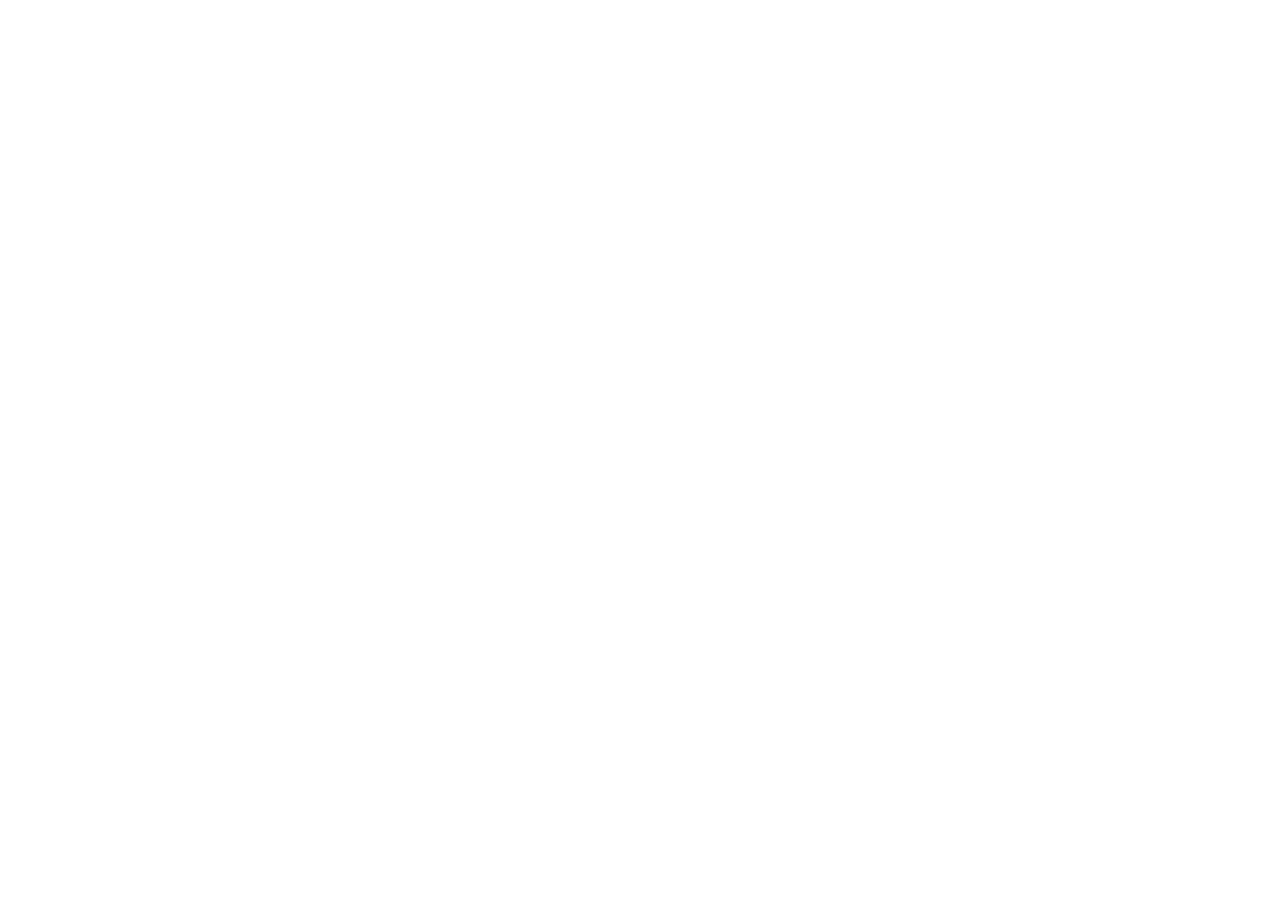
==== index.html @ c92eb317 "Starter Files Added" ====
<html>

<head>
    <link href="css/style.css" rel="stylesheet">
</head>

<body>
    <h1><!-- your name and the show/movie/book name goes here --></h1>

    <script type="text/javascript" src="js/jquery.js"></script>
    <script type="text/javascript" src="js/script.js"></script>
</body>

</html>
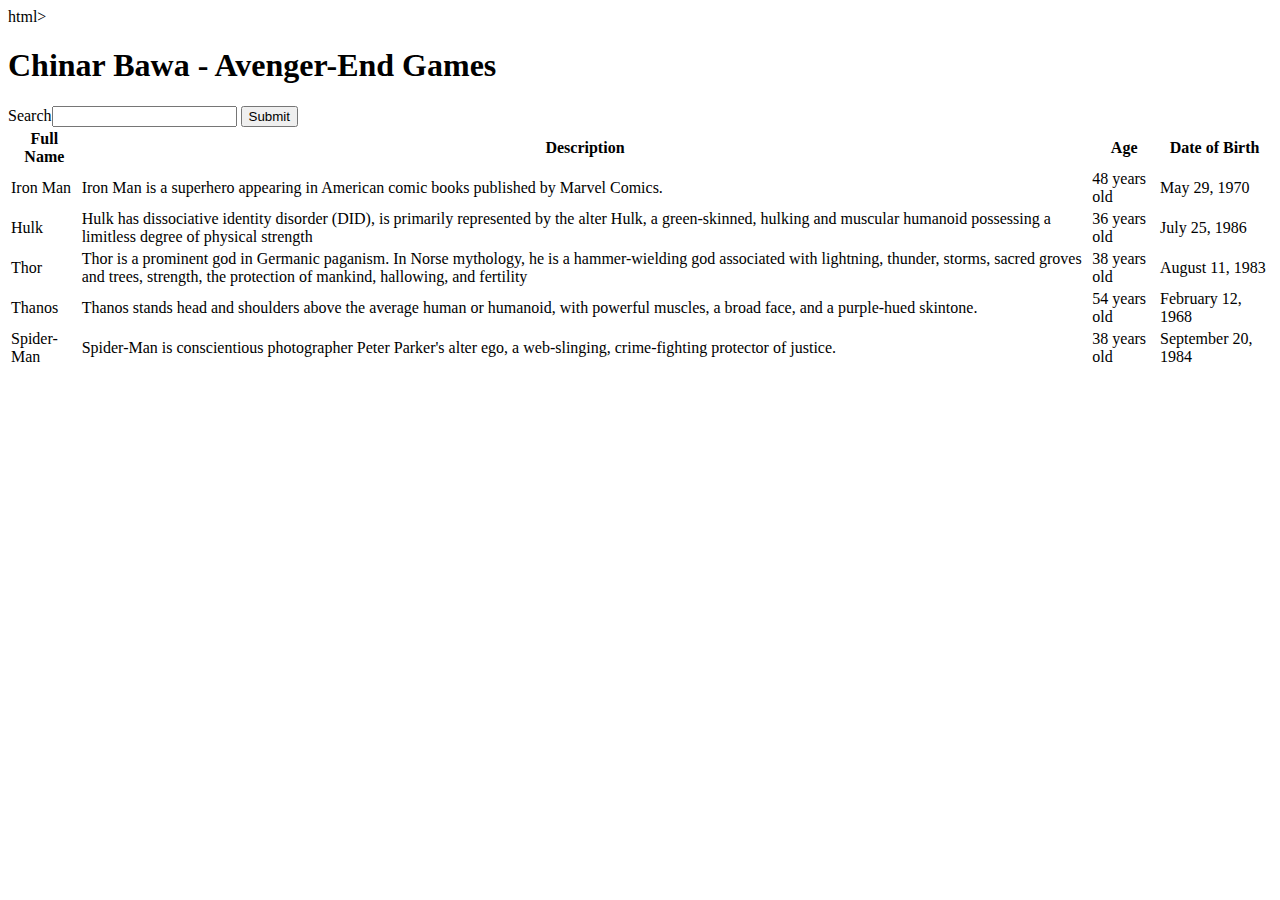
==== commit 52cb8ccb: "Adding data in tabel" ====
--- a/index.html
+++ b/index.html
@@ -1,14 +1,58 @@
-<html>
+html>
 
 <head>
     <link href="css/style.css" rel="stylesheet">
 </head>
 
 <body>
-    <h1><!-- your name and the show/movie/book name goes here --></h1>
+    <h1>Chinar Bawa - Avenger-End Games</h1>
+    <label for="gsearch">Search<input type="search" id="gsearch" name="gsearch"></label>
+
+    <input type="submit">
+
+    <table style="width:100%">
+        <tr>
+            <th>Full Name</th>
+            <th>Description</th>
+            <th>Age</th>
+            <th>Date of Birth</th>
+        </tr>
+        <tr>
+            <td>Iron Man</td>
+            <td>Iron Man is a superhero appearing in American comic books published by Marvel Comics. </td>
+            <td>48 years old</td>
+            <td>May 29, 1970</td>
+        </tr>
+        <tr>
+            <td>Hulk</td>
+            <td>Hulk has dissociative identity disorder (DID), is primarily represented by the alter Hulk, a green-skinned, hulking and muscular humanoid possessing a limitless degree of physical strength</td>
+            <td>36 years old</td>
+            <td>July 25, 1986</td>
+        </tr>
+        <tr>
+            <td>Thor</td>
+            <td>Thor is a prominent god in Germanic paganism. In Norse mythology, he is a hammer-wielding god associated with lightning, thunder, storms, sacred groves and trees, strength, the protection of mankind, hallowing, and fertility </td>
+            <td>38 years old</td>
+            <td>August 11, 1983</td>
+        </tr>
+        <tr>
+            <td>Thanos</td>
+            <td>Thanos stands head and shoulders above the average human or humanoid, with powerful muscles, a broad face, and a purple-hued skintone.</td>
+            <td>54 years old</td>
+            <td>February 12, 1968</td>
+        </tr>
+        <tr>
+            <td>Spider-Man</td>
+            <td>Spider-Man is conscientious photographer Peter Parker's alter ego, a web-slinging, crime-fighting protector of justice.</td>
+            <td>38 years old</td>
+            <td>September 20, 1984</td>
+        </tr>
+    </table>
 
     <script type="text/javascript" src="js/jquery.js"></script>
     <script type="text/javascript" src="js/script.js"></script>
+
+
 </body>
 
 </html>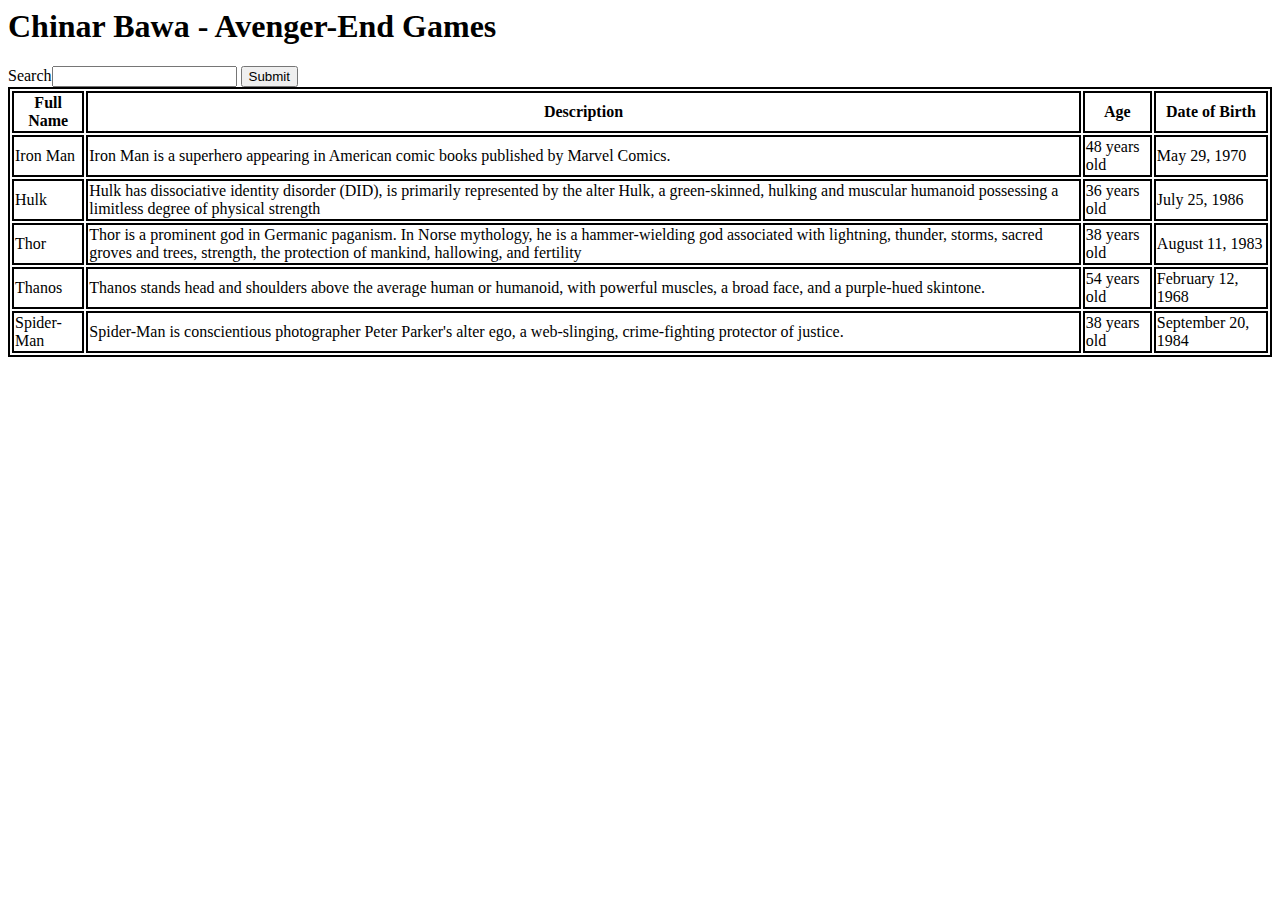
==== commit 16c9a366: "Adding css" ====
--- a/index.html
+++ b/index.html
@@ -1,4 +1,4 @@
-html>
+<html>
 
 <head>
     <link href="css/style.css" rel="stylesheet">
--- a/css/style.css
+++ b/css/style.css
@@ -0,0 +1,5 @@
+table,
+th,
+td {
+    border: 2px solid;
+}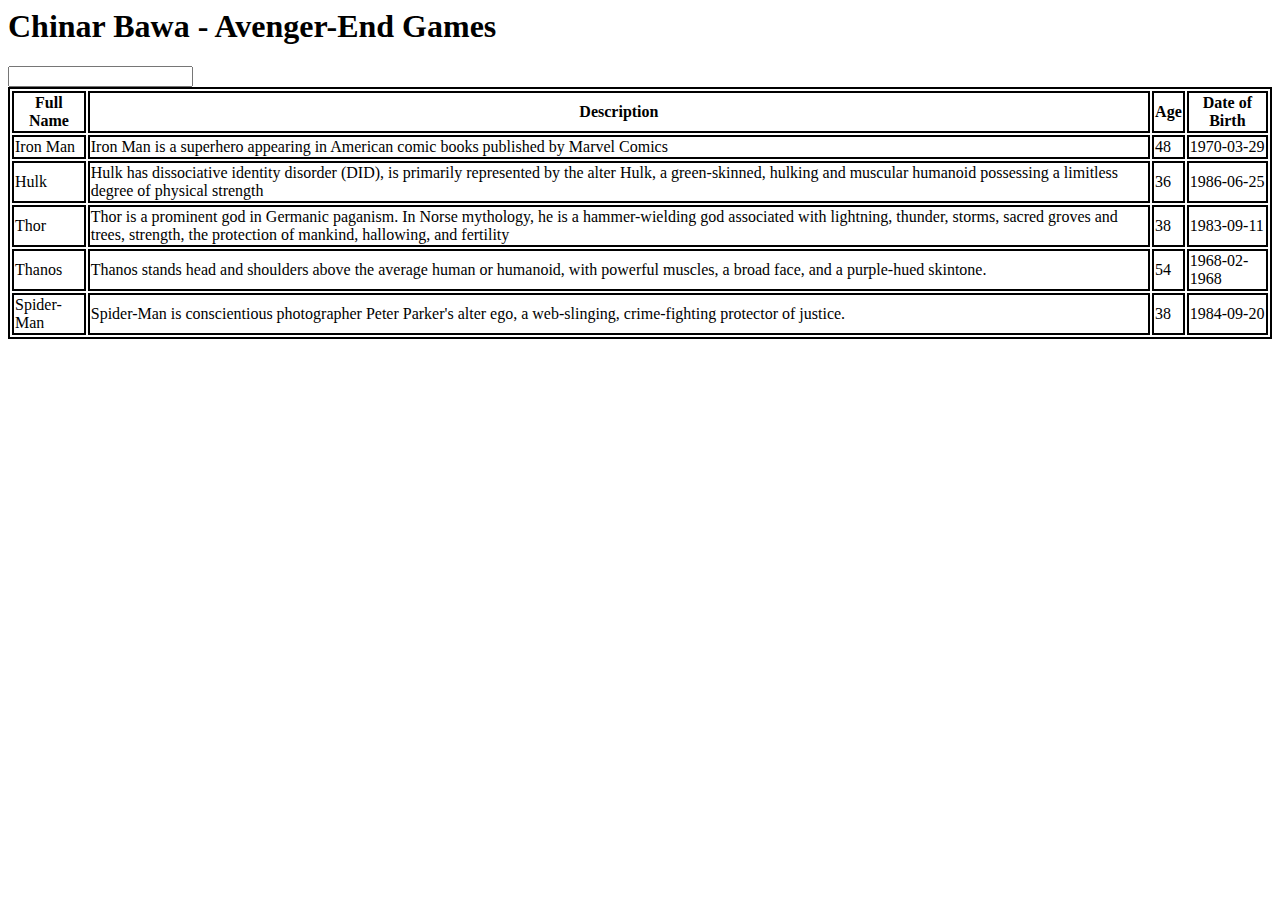
==== commit d8255b75: "adding search option" ====
--- a/index.html
+++ b/index.html
@@ -6,47 +6,17 @@
 
 <body>
     <h1>Chinar Bawa - Avenger-End Games</h1>
-    <label for="gsearch">Search<input type="search" id="gsearch" name="gsearch"></label>
+    <input type="search" id="search" name="gsearch">
 
-    <input type="submit">
 
     <table style="width:100%">
         <tr>
-            <th>Full Name</th>
+            <th id="name">Full Name</th>
             <th>Description</th>
             <th>Age</th>
             <th>Date of Birth</th>
         </tr>
-        <tr>
-            <td>Iron Man</td>
-            <td>Iron Man is a superhero appearing in American comic books published by Marvel Comics. </td>
-            <td>48 years old</td>
-            <td>May 29, 1970</td>
-        </tr>
-        <tr>
-            <td>Hulk</td>
-            <td>Hulk has dissociative identity disorder (DID), is primarily represented by the alter Hulk, a green-skinned, hulking and muscular humanoid possessing a limitless degree of physical strength</td>
-            <td>36 years old</td>
-            <td>July 25, 1986</td>
-        </tr>
-        <tr>
-            <td>Thor</td>
-            <td>Thor is a prominent god in Germanic paganism. In Norse mythology, he is a hammer-wielding god associated with lightning, thunder, storms, sacred groves and trees, strength, the protection of mankind, hallowing, and fertility </td>
-            <td>38 years old</td>
-            <td>August 11, 1983</td>
-        </tr>
-        <tr>
-            <td>Thanos</td>
-            <td>Thanos stands head and shoulders above the average human or humanoid, with powerful muscles, a broad face, and a purple-hued skintone.</td>
-            <td>54 years old</td>
-            <td>February 12, 1968</td>
-        </tr>
-        <tr>
-            <td>Spider-Man</td>
-            <td>Spider-Man is conscientious photographer Peter Parker's alter ego, a web-slinging, crime-fighting protector of justice.</td>
-            <td>38 years old</td>
-            <td>September 20, 1984</td>
-        </tr>
+        <tbody id="tbody"></tbody>
     </table>
 
     <script type="text/javascript" src="js/jquery.js"></script>
--- a/css/style.css
+++ b/css/style.css
@@ -2,4 +2,9 @@
 th,
 td {
     border: 2px solid;
+}
+
+.active {
+    background-color: blanchedalmond;
+    color: white;
 }